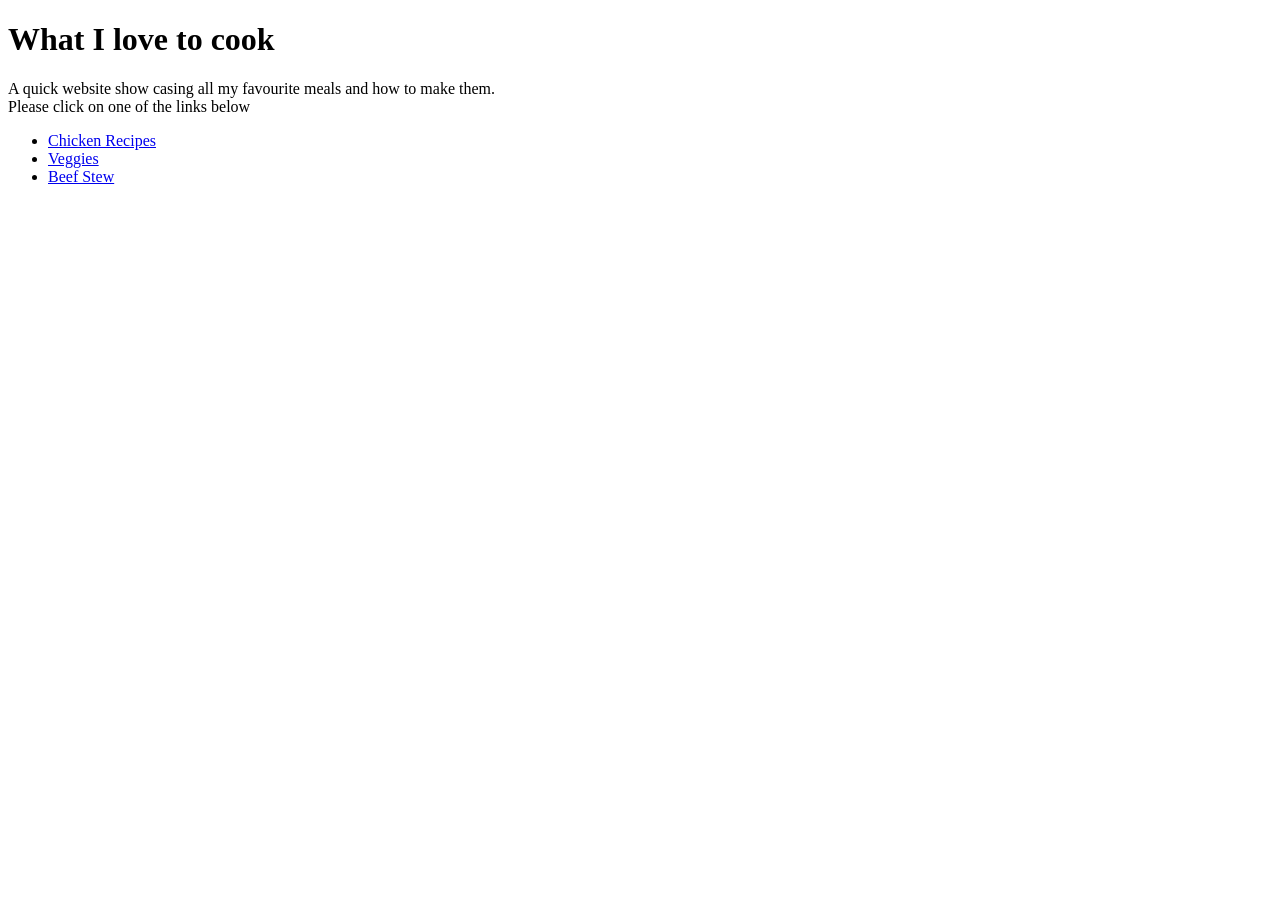
==== index.html @ 597fc015 "basic html and links with content" ====
<!doctype html>
<html lang="en">
  <head>
    <meta charset="UTF-8" />
    <meta name="viewport" content="width=device-width, initial-scale=1.0" />
    <title>Recipes</title>
  </head>
  <body>
    <h1>What I love to cook</h1>
    <div>
      A quick website show casing all my favourite meals and how to make them.
    </div>
    <div>Please click on one of the links below</div>
    <div>
      <ul>
        <li><a href="./receipes/chicken.html">Chicken Recipes</a></li>
        <li><a href="./receipes/veggies.html">Veggies</a></li>
        <li><a href="./receipes/beefStew.html">Beef Stew</a></li>
      </ul>
    </div>
  </body>
</html>
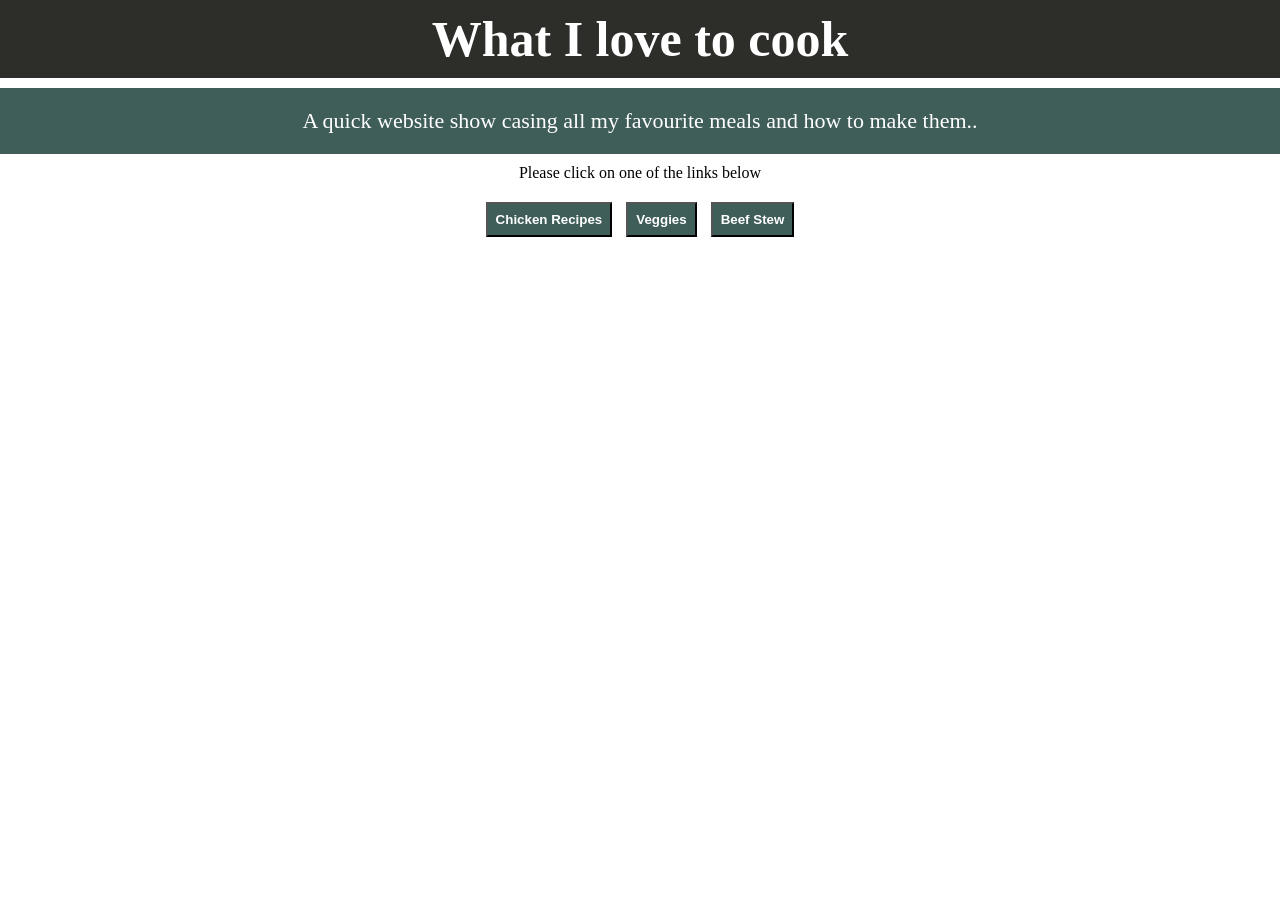
==== commit 681bed17: "CSS linked to all html, basic homepage setup" ====
--- a/index.html
+++ b/index.html
@@ -4,18 +4,31 @@
     <meta charset="UTF-8" />
     <meta name="viewport" content="width=device-width, initial-scale=1.0" />
     <title>Recipes</title>
+    <link rel="stylesheet" href="./styleFolder/styles.css" />
   </head>
   <body>
-    <h1>What I love to cook</h1>
-    <div>
-      A quick website show casing all my favourite meals and how to make them.
+    <div class="heading">
+      <h1>What I love to cook</h1>
     </div>
-    <div>Please click on one of the links below</div>
-    <div>
+
+    <div class="body">
+      <p>
+        A quick website show casing all my favourite meals and how to make
+        them..
+      </p>
+    </div>
+    <div class="bod1">Please click on one of the links below</div>
+    <div class="links">
       <ul>
-        <li><a href="./receipes/chicken.html">Chicken Recipes</a></li>
-        <li><a href="./receipes/veggies.html">Veggies</a></li>
-        <li><a href="./receipes/beefStew.html">Beef Stew</a></li>
+        <li>
+          <button><a href="./receipes/chicken.html">Chicken Recipes</a></button>
+        </li>
+        <li>
+          <button><a href="./receipes/veggies.html">Veggies</a></button>
+        </li>
+        <li>
+          <button><a href="./receipes/beefStew.html">Beef Stew</a></button>
+        </li>
       </ul>
     </div>
   </body>
--- a/styleFolder/styles.css
+++ b/styleFolder/styles.css
@@ -0,0 +1,49 @@
+* {
+  box-sizing: border-box;
+  margin: 0px;
+  padding: 0px;
+}
+/* The below css is strictly for the home page */
+.heading {
+  background-color: #2d2d2a;
+  color: white;
+  margin-bottom: 10px;
+  text-align: center;
+  font-size: 25px;
+  padding: 10px;
+}
+
+.body {
+  font-size: 22px;
+  background-color: #3f5e5a;
+  color: white;
+  text-align: center;
+  margin-bottom: 10px;
+  padding: 20px;
+}
+
+.links li {
+  display: inline-block;
+  margin: 0 5px;
+}
+
+.links {
+  text-align: center;
+}
+
+.links a {
+  text-decoration: none;
+  color: white;
+  font-weight: 700;
+}
+
+.links button {
+  padding: 8px;
+  background-color: #3f5e5a;
+}
+
+.bod1 {
+  text-align: center;
+  margin-bottom: 20px;
+}
+/* The above css is strictly for the homepage */
